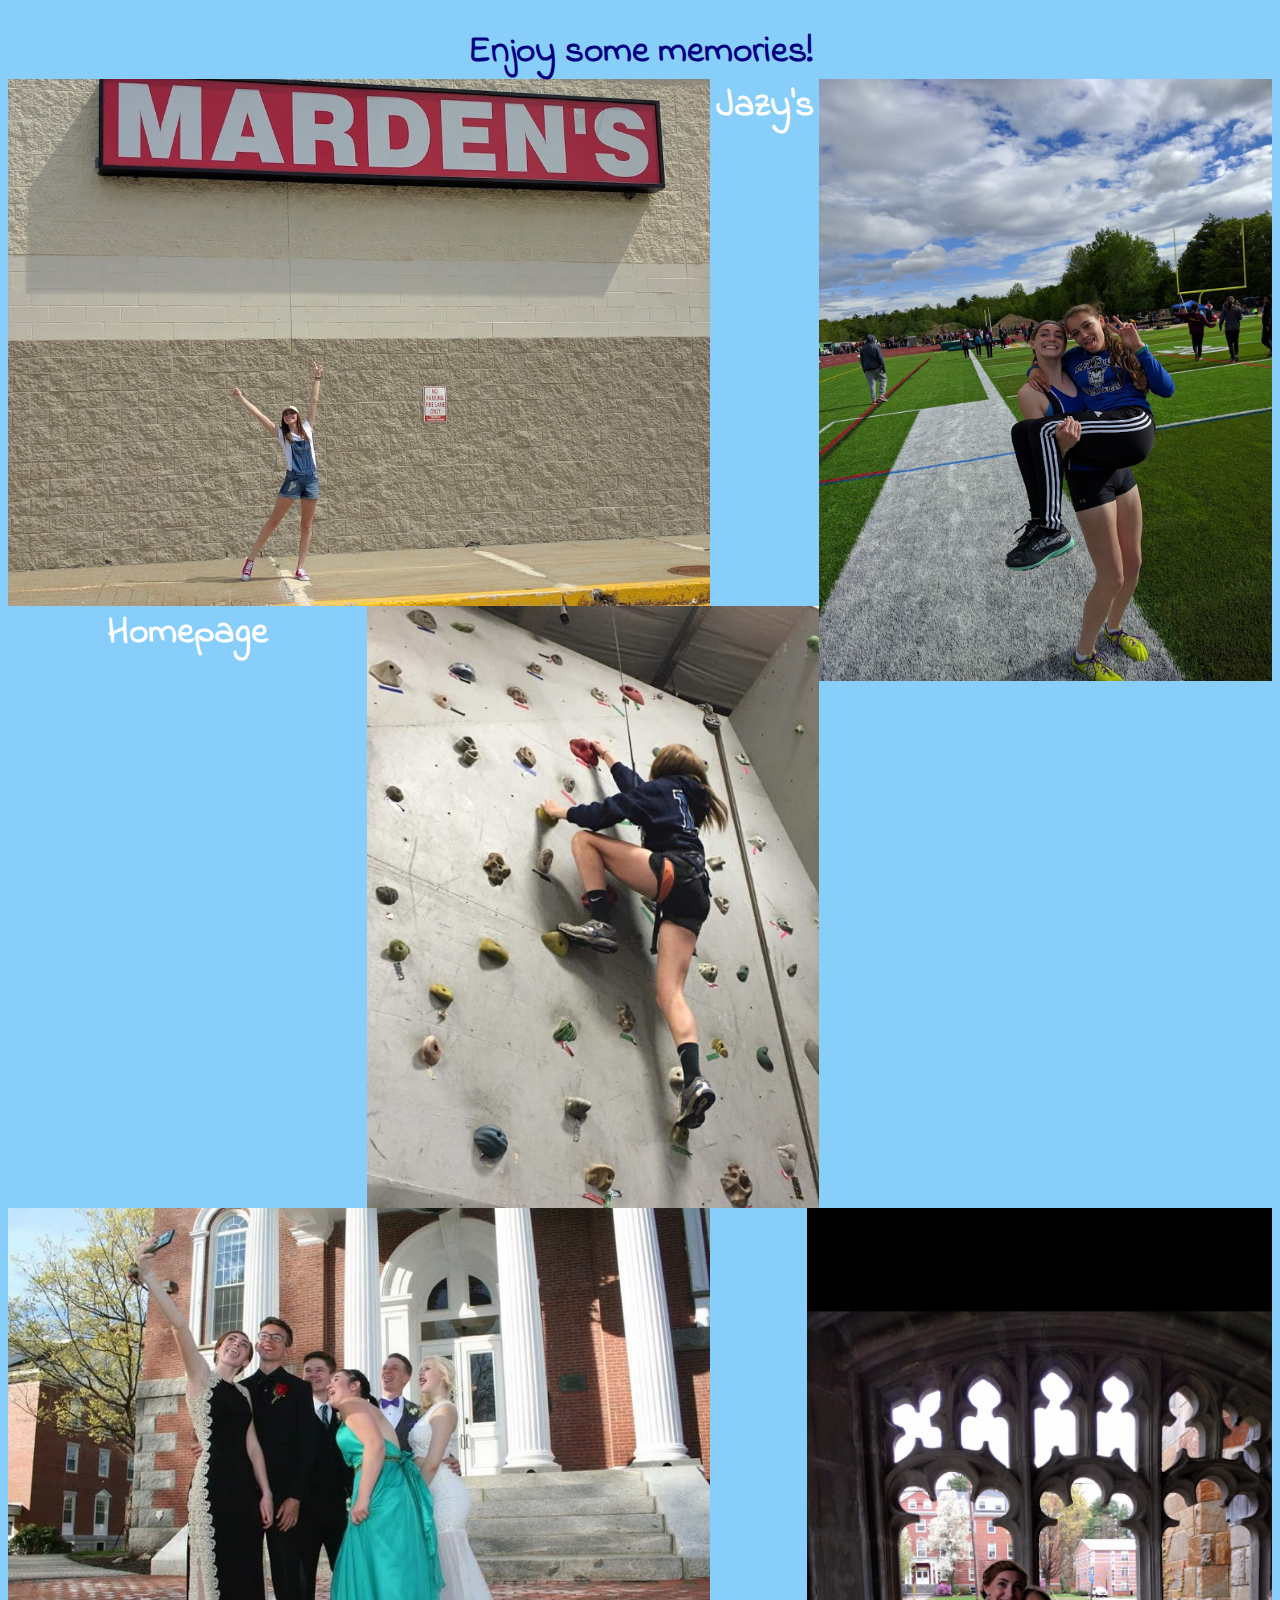
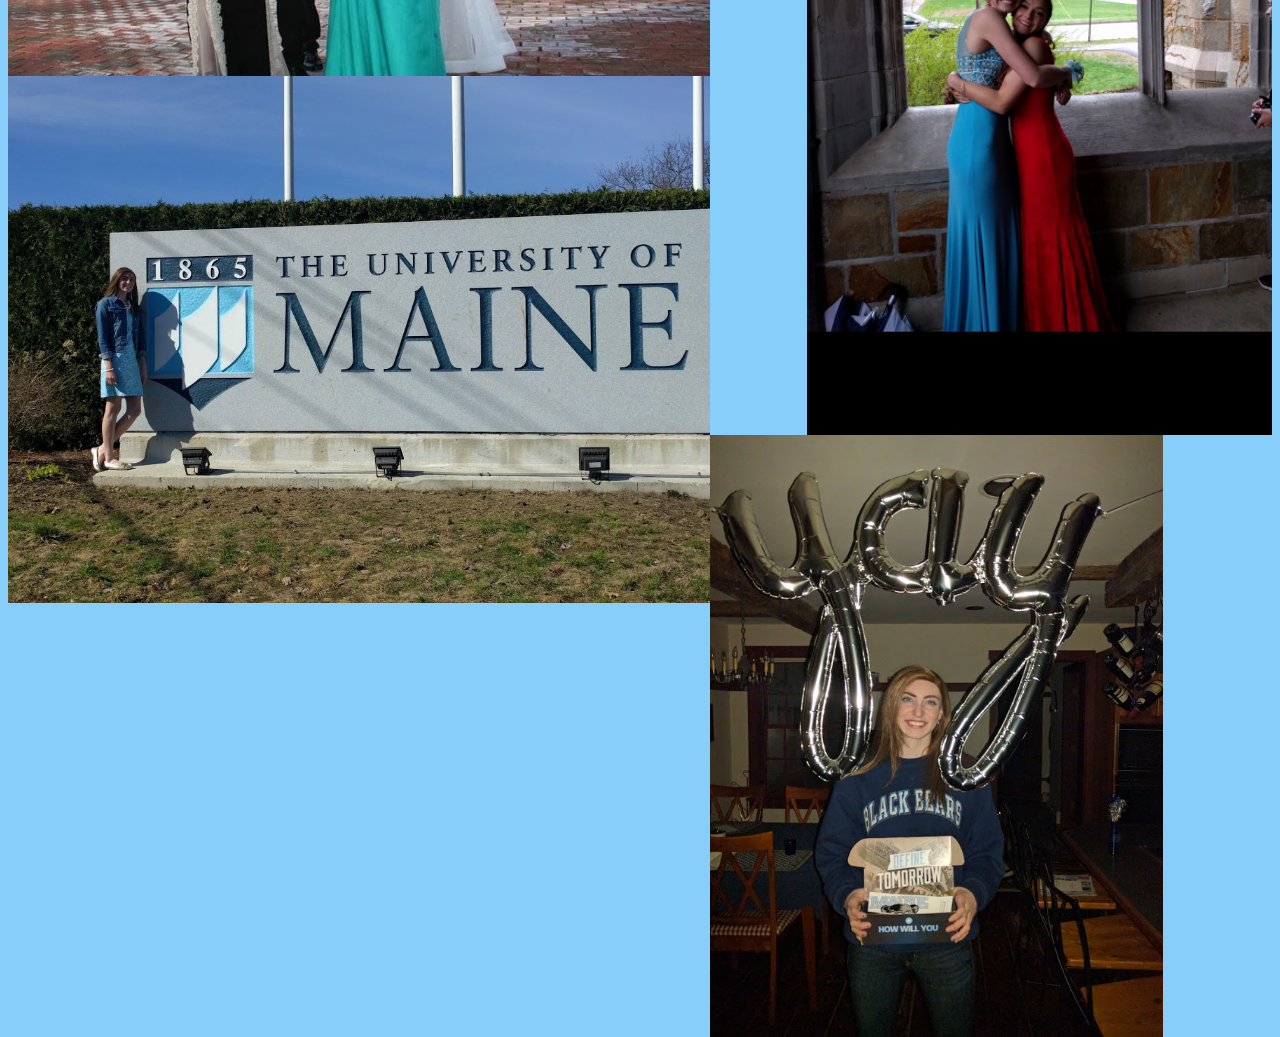
==== Photo gallery.html @ b866daf3 "Add files via upload" ====
<!DOCTYPE html>
<html>
	<head>
		<title>Photo Gallery!</title>
		
		<link href="Style.css" rel="stylesheet">
		<link href="https://fonts.googleapis.com/css?family=Indie+Flower" rel="stylesheet">
<link href="https://fonts.googleapis.com/css?family=Bree+Serif|Indie+Flower" rel="stylesheet">

		</head>
	<body>
	
	
	<h1><center>Enjoy some memories!</center><h/1>
	 
	 <IMG <img src="Track.jpg" width="453" height="602" alt="Track"align="right">
	 
	 <IMG <img src="Mardens.jpg" width="702" height="527" alt="Mardens"align="left">
	 
	 <IMG <img src="Rock%20wall.jpg" width="452" height="602" alt="Rock wall"align="right">
	 
 <IMG <img src="Prom%202.jpg" width="702" height="468" alt="Prom 2"align="left">
	
 <IMG <img src="prom.png" width="465" height="827" alt="prom"align="right">
	
	 
 <IMG <img src="UMaine.jpg" width="702" height="527" alt="UMaine"align="left">
	 
	 
	<IMG <img src="yay2.jpg" width="453" height="602" alt="yay2"align="left">
	 
	 
	<center><a href="index.html">Jazy's Homepage</a></center>
	
	</body>
</html>
---- Style.css ----
h1 { 
		color: Navy; 
	font-size: 24pt
	font-family: 'Indie Flower', cursive;
}

h2 { color: navy
font-size: 16pt 
font-family: 'Indie Flower', cursive;
 }

Body { 
	Background: lightskyblue; 
	color: darkblue;
	font-size: 14pt;
	font-family: 'Indie Flower', cursive; 
}

nav li {
	display: inline-block;
	border: 2px solid black;
	background: white;
	padding: 12px 
	margin: 20px
	}

a{ color:white; 
	text-decoration: none;}
a:hover (color; red; }
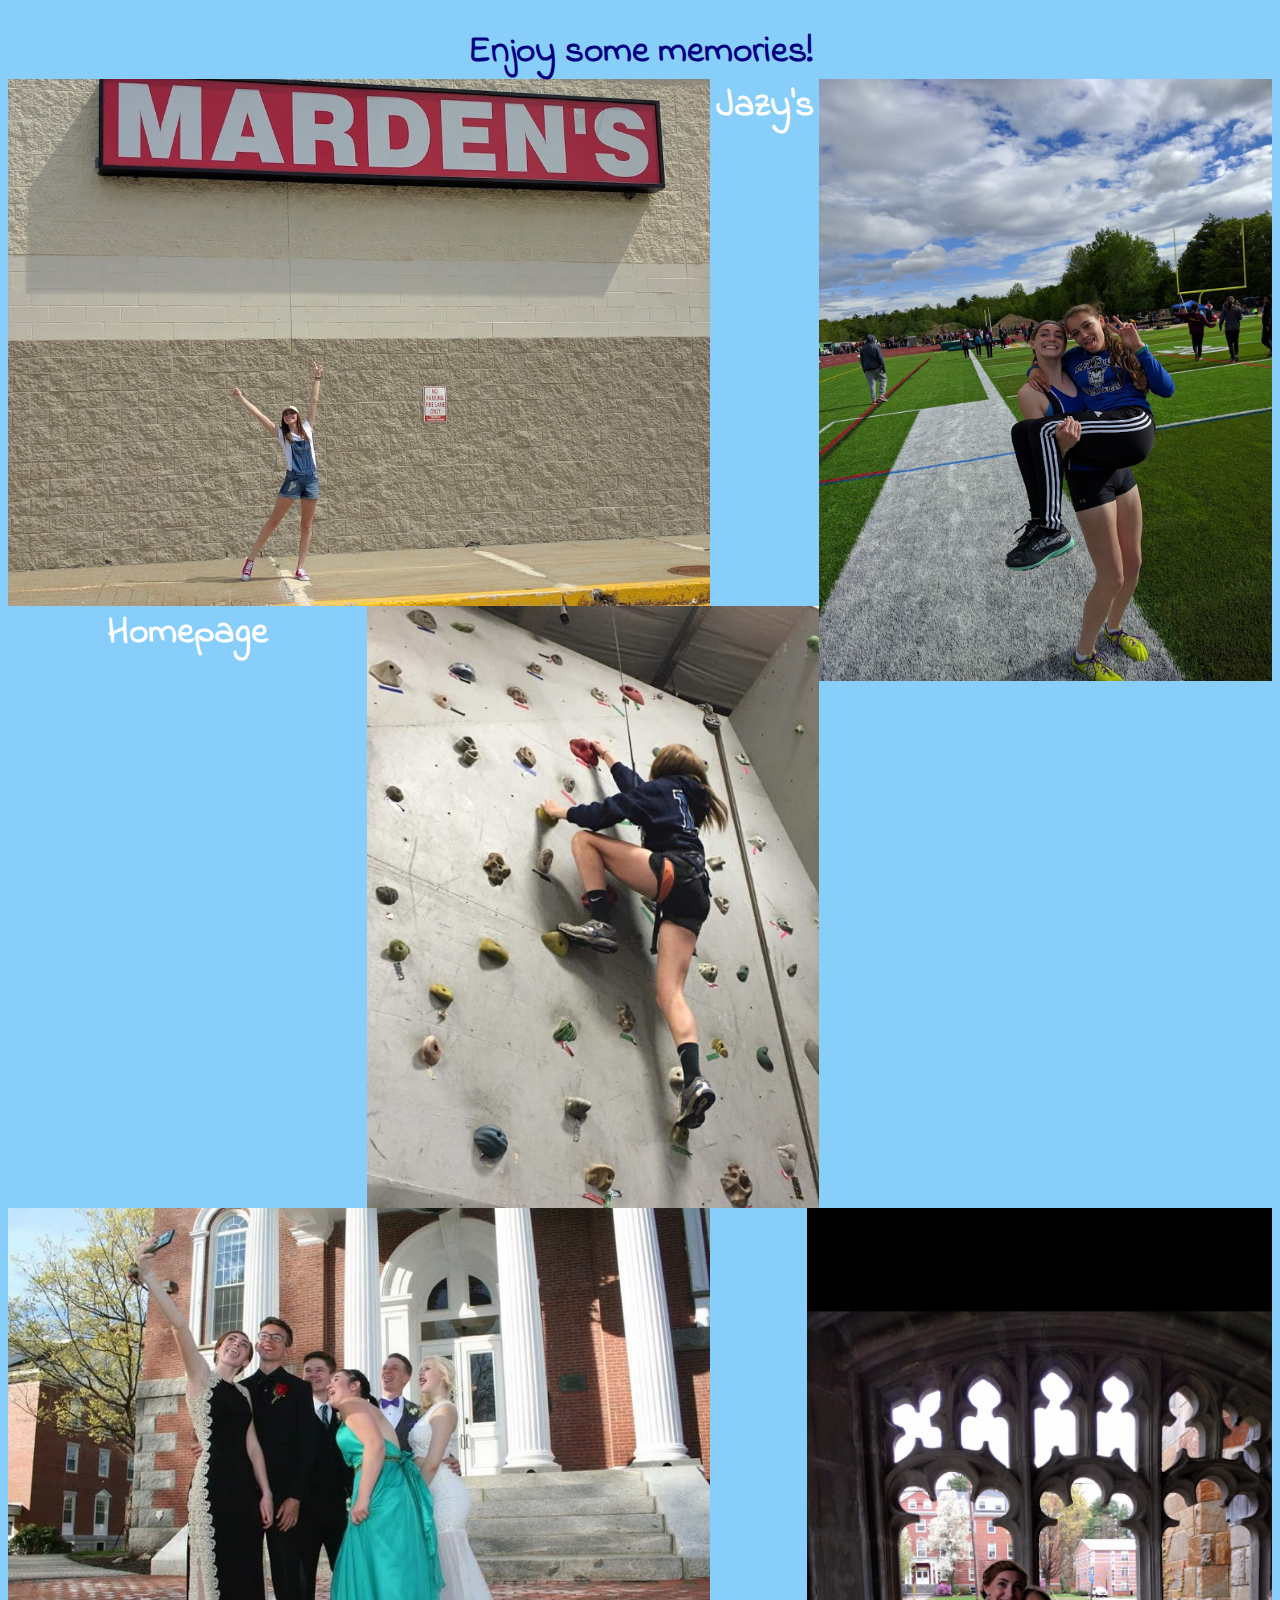
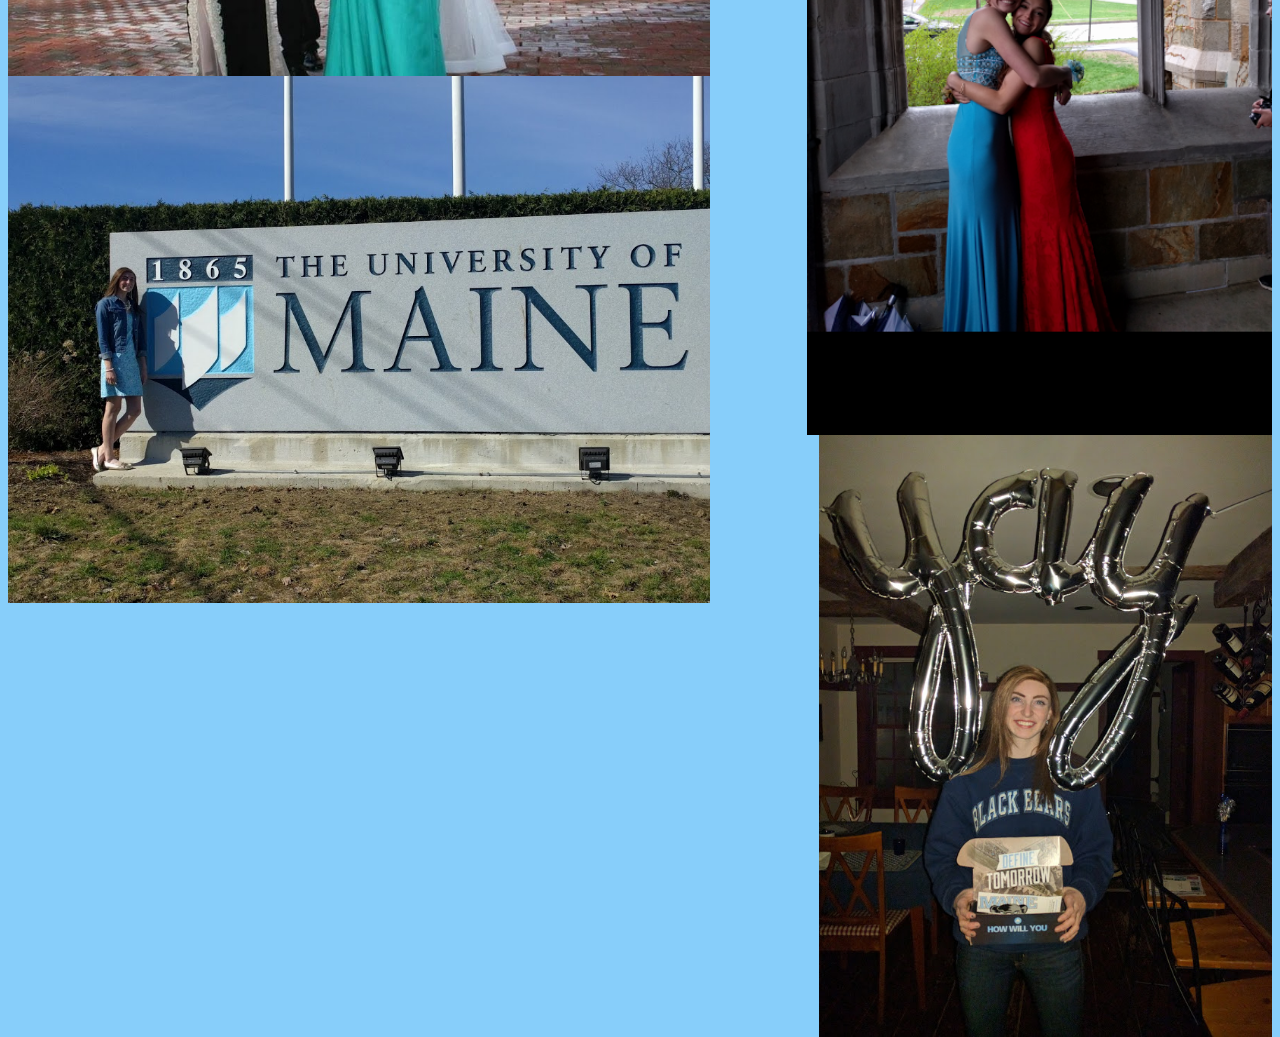
==== commit 44e97cf0: "Add files via upload" ====
--- a/Photo gallery.html
+++ b/Photo gallery.html
@@ -12,6 +12,7 @@
 	
 	
 	<h1><center>Enjoy some memories!</center><h/1>
+	
 	 
 	 <IMG <img src="Track.jpg" width="453" height="602" alt="Track"align="right">
 	 
@@ -27,7 +28,7 @@
  <IMG <img src="UMaine.jpg" width="702" height="527" alt="UMaine"align="left">
 	 
 	 
-	<IMG <img src="yay2.jpg" width="453" height="602" alt="yay2"align="left">
+	<IMG <img src="yay2.jpg" width="453" height="602" alt="yay2"align="right">
 	 
 	 
 	<center><a href="index.html">Jazy's Homepage</a></center>
